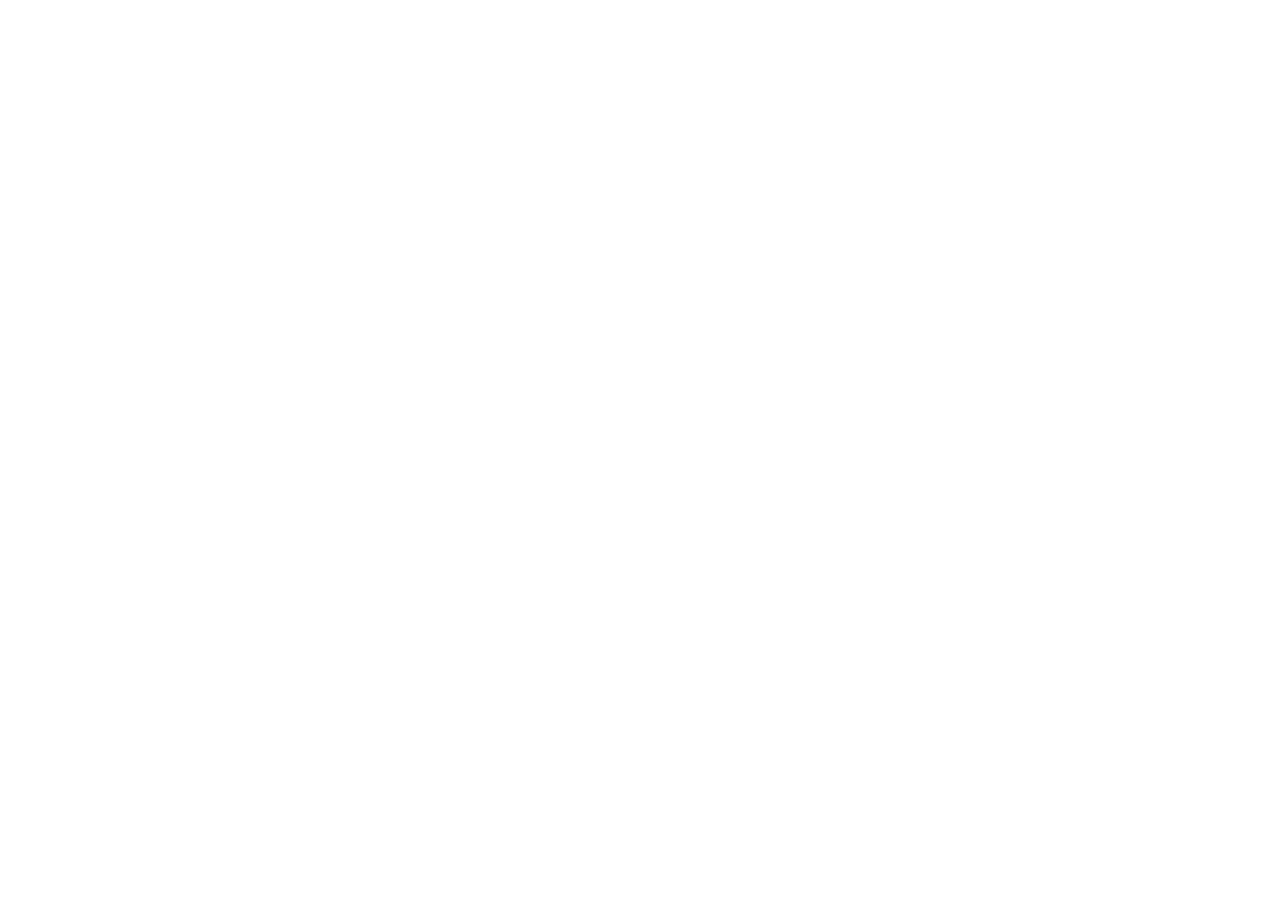
==== projects.html @ 77470c81 "import andoria script everywhere" ====
<!DOCTYPE html>
<html>
  <head>
    <meta charset="utf-8" />
    <meta name="viewport" content="width=device-width, initial-scale=1.0" />
    <meta name="description" content="Anirudh&#39;s website" />

    <link rel="shortcut icon" href="images/image.png" />
    <link rel="icon" type="image/x-icon" href="images/favicon.ico" />
    <!-- <link
      rel="alternate"
      type="application/rss+xml"
      href="https://advaitiyer.com/index.xml"
      title="Advait Iyer"
    /> -->

    <link rel="stylesheet" href="style.css" />

    <title>Projects | Anirudh Ramprasad</title>

    <!-- Google tag (gtag.js) -->
    <script
      async
      src="https://www.googletagmanager.com/gtag/js?id=G-XH39YF3VRE"
    ></script>
    <script>
      window.dataLayer = window.dataLayer || [];
      function gtag() {
        dataLayer.push(arguments);
      }
      gtag("js", new Date());

      gtag("config", "G-XH39YF3VRE");
    </script>
    <script src="https://127.0.0.1:8000/chatbot.js" />
  </head>

  <body>
    <header id="banner">
      <h2><a href="index.html">Anirudh Ramprasad</a> | Projects</h2>
    </header>
    <main id="content">
      <p>
        Here are some things I've worked on (not counting school projects which
        you can find by just looking up
        <a>"University of Michigan, {class_name}, {project_name}"</a> )
      </p>
      <!-- <h4><i>Verilog/SystemVerilog</i></h4> -->
      <div class="experience">
        <h3>
          <b><a href="https://aeglos.ai/">Aeglos</a></b>
        </h3>
        <p>
          Built the "firewall" for language models to prevent all sorts of bad
          stuff from happening. Fine tuned llama 2 on a self curated dataset,
          getting better results than competitors at the time.
        </p>

        <p>
          Released
          <a href="https://docs.aeglos.ai/introduction">python library</a> to
          easily integrate with langchain. Built out a
          <a href="https://hobbit-heist.aeglos.ai/">web game</a> with ~30k DAU
          at the time to collect training data (try it out).
        </p>

        <p>
          Had a blast building this out with
          <a href="https://www.linkedin.com/in/alexandru-beloiu/">Alex</a>
        </p>
      </div>

      <div class="experience">
        <h3>
          <b><a href="https://pedaguide.framer.website/">Pedaguide</a></b>
        </h3>
        <p>
          Built out the beginnings of a "knowledge agent", to act as a personal
          tutoring assistant. Did some cool things to allow language models to
          understand math better (largely based off of
          <a href="https://arxiv.org/pdf/2312.07622">this</a>).
        </p>
        <p>
          Got ~500 students using it at some point, but shut it down due to me
          and my friends having other obligations. Had a blast with
          <a href="https://www.linkedin.com/in/rspapani/">Rishi</a>, and
          <a href="https://www.linkedin.com/in/aditya-uchil/">Uchill</a>
        </p>
        <p>Got (hopefully) better at naming things after this</p>
      </div>

      <div class="experience">
        <h3>
          <b><a href="https://ututors.webflow.io/">Ututors</a></b>
        </h3>
        <p>
          Web marketplace connecting tutors with students. Signed up ~5k users
          on waitlist before pausing (and later abandoning) project as a result
          of personal reasons from a member of our team's side.
        </p>
        <p>
          Raised a little bit of money and made some lifelong
          <a href="https://www.linkedin.com/in/cooper-kennelly/">friends</a>
        </p>
      </div>

      <!-- <div class="experience">
        <h3><b>Course Autograder for FPGA design verification, EECS 270</b></h3>
        <p>
          - Co-developed testing frameworks in <b>Verilog</b>, set up
          <b>Docker</b> environment, and wrote testbenches to verify student
          designs.
        </p>
        <p>- Deployed on autograder.io.</p>
      </div>

      <div class="experience">
        <h3><b>FPGA Design Projects</b></h3>
        <p>
          - Designed a four function calculator, traffic lights controller and
          carry lookahead adder.
        </p>
        <p>- Deployed and verified on <b>Altera DE2-115</b> boards.</p>
      </div>

      <div class="experience">
        <h3><b>Robotic Planning and Controls Projects</b></h3>
        <p>
          - iLQR implementation in <b>Pytorch</b> for the inverted
          double-pendulum on a cart.
        </p>
        <p>- MPC and MPPI for linearizing cartpole and robot arm dynamics.</p>
        <p>- Dynamics from state measurements, with Gaussian processes.</p>
      </div> -->

      <div class="experience">
        <h2><b>Some other things I have done are ...</b></h2>
        <p>
          <a href="https://github.com/anirudhramoo/Optifocal-Web">Optifocal</a>
          - CV app to gauge driver attentiveness (public web demo)
        </p>

        <p>
          <a href="https://github.com/anirudhramoo/LLM-CTF">LLM-CTF</a>
          - A simple CTF I built for fun. Follow the instructions in the readme
          and try it out.
        </p>
        <p>
          <a href="https://github.com/anirudhramoo/applyJobs"
            >Auto Apply to jobs</a
          >
          - A tool that leverages the MultiOn API to automatically apply to
          jobs. Got me a job there
        </p>

        <p>
          <a href="https://github.com/anirudhramoo/applyJobs">Scheduler</a>
          - A
          <a href="https://scheduler-plum-psi.vercel.app/">voice assistant</a>
          you can talk to to manage your calender. Used heuristics + COT to move
          events around to fit a user's schedule. Got ~200 people on waitlist at
          treeHacks (didn't win :( ).
        </p>

        <p>
          <a href="https://eye-alarm.netlify.app/">Eye Alarm</a>
          - A webapp alarm clock that tracks your face and plays EDM music when
          you fall asleep. Helped me a lot with school
        </p>
        <p></p>
        <!-- 
        <p>- Pipeline and cache simulators in C</p>
        <p>- Tarjan's pairing heap</p>
        <p>- SQL-like relational database</p>
        <p>- Among Us simulator with optimal TSP</p>
        <p>- Seam-carving for image resizing</p>
        <p>- Piazza posts classifier</p>
        <p>- Plants vs Zombies simulator</p>
        <p>- Euchre simulator</p> -->
      </div>
    </main>
    <footer id="footer">
      <p>
        <!-- <a href="writing.html">Writing</a> • -->
        <a href="projects.html">Projects</a> •
        <!-- <a href="quotes.html">Quotes</a> •  -->
        <a href="work.html">Experience</a> •
        <!-- <a href="https://wiki.advaitiyer.com">Wiki</a> •
        <a href="https://twitter.com/advaitsi">Twitter</a> • -->
        <a href="https://github.com/anirudhramoo">Github</a> •
        <a href="https://www.linkedin.com/in/anirudh-ramprasad-7aa7b8215/"
          >LinkedIn</a
        >
      </p>
    </footer>
  </body>
</html>
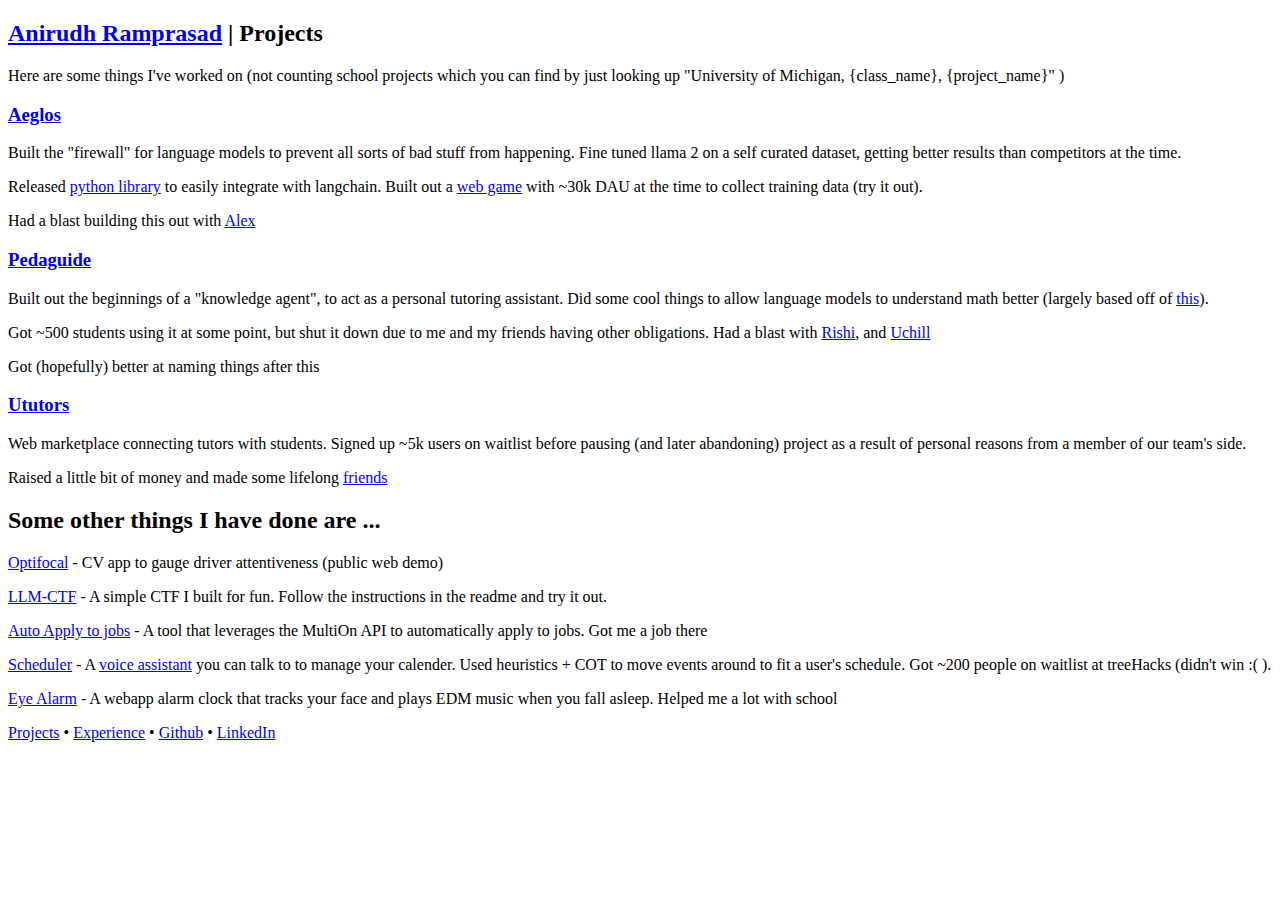
==== commit a05a72d8: "i dont know what this did" ====
--- a/projects.html
+++ b/projects.html
@@ -32,7 +32,7 @@
 
       gtag("config", "G-XH39YF3VRE");
     </script>
-    <script src="https://127.0.0.1:8000/chatbot.js" />
+    <script src="https://127.0.0.1:8000/chatbot.js"></script>
   </head>
 
   <body>
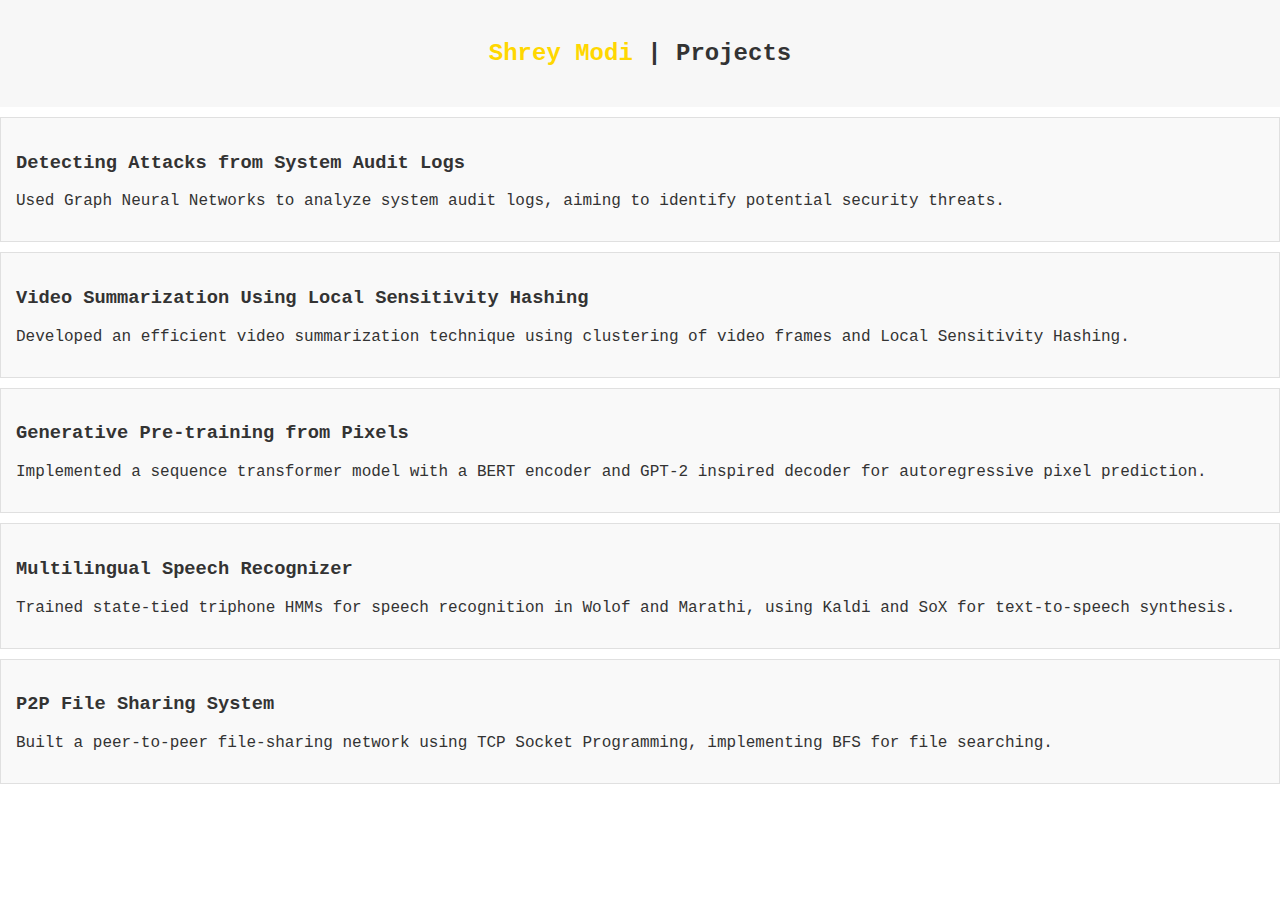
==== commit 3d2db7ad: "Add files via upload" ====
--- a/projects.html
+++ b/projects.html
@@ -3,195 +3,41 @@
   <head>
     <meta charset="utf-8" />
     <meta name="viewport" content="width=device-width, initial-scale=1.0" />
-    <meta name="description" content="Anirudh&#39;s website" />
-
-    <link rel="shortcut icon" href="images/image.png" />
-    <link rel="icon" type="image/x-icon" href="images/favicon.ico" />
-    <!-- <link
-      rel="alternate"
-      type="application/rss+xml"
-      href="https://advaitiyer.com/index.xml"
-      title="Advait Iyer"
-    /> -->
-
+    <meta name="description" content="Shrey Modi's Projects" />
     <link rel="stylesheet" href="style.css" />
-
-    <title>Projects | Anirudh Ramprasad</title>
-
-    <!-- Google tag (gtag.js) -->
-    <script
-      async
-      src="https://www.googletagmanager.com/gtag/js?id=G-XH39YF3VRE"
-    ></script>
-    <script>
-      window.dataLayer = window.dataLayer || [];
-      function gtag() {
-        dataLayer.push(arguments);
-      }
-      gtag("js", new Date());
-
-      gtag("config", "G-XH39YF3VRE");
-    </script>
-    <script src="https://127.0.0.1:8000/chatbot.js"></script>
+    <title>Projects | Shrey Modi</title>
   </head>
 
   <body>
     <header id="banner">
-      <h2><a href="index.html">Anirudh Ramprasad</a> | Projects</h2>
+      <h2><a href="index.html">Shrey Modi</a> | Projects</h2>
     </header>
+
     <main id="content">
-      <p>
-        Here are some things I've worked on (not counting school projects which
-        you can find by just looking up
-        <a>"University of Michigan, {class_name}, {project_name}"</a> )
-      </p>
-      <!-- <h4><i>Verilog/SystemVerilog</i></h4> -->
-      <div class="experience">
-        <h3>
-          <b><a href="https://aeglos.ai/">Aeglos</a></b>
-        </h3>
-        <p>
-          Built the "firewall" for language models to prevent all sorts of bad
-          stuff from happening. Fine tuned llama 2 on a self curated dataset,
-          getting better results than competitors at the time.
-        </p>
+      <section class="project">
+        <h3>Detecting Attacks from System Audit Logs</h3>
+        <p>Used Graph Neural Networks to analyze system audit logs, aiming to identify potential security threats.</p>
+      </section>
 
-        <p>
-          Released
-          <a href="https://docs.aeglos.ai/introduction">python library</a> to
-          easily integrate with langchain. Built out a
-          <a href="https://hobbit-heist.aeglos.ai/">web game</a> with ~30k DAU
-          at the time to collect training data (try it out).
-        </p>
+      <section class="project">
+        <h3>Video Summarization Using Local Sensitivity Hashing</h3>
+        <p>Developed an efficient video summarization technique using clustering of video frames and Local Sensitivity Hashing.</p>
+      </section>
 
-        <p>
-          Had a blast building this out with
-          <a href="https://www.linkedin.com/in/alexandru-beloiu/">Alex</a>
-        </p>
-      </div>
+      <section class="project">
+        <h3>Generative Pre-training from Pixels</h3>
+        <p>Implemented a sequence transformer model with a BERT encoder and GPT-2 inspired decoder for autoregressive pixel prediction.</p>
+      </section>
 
-      <div class="experience">
-        <h3>
-          <b><a href="https://pedaguide.framer.website/">Pedaguide</a></b>
-        </h3>
-        <p>
-          Built out the beginnings of a "knowledge agent", to act as a personal
-          tutoring assistant. Did some cool things to allow language models to
-          understand math better (largely based off of
-          <a href="https://arxiv.org/pdf/2312.07622">this</a>).
-        </p>
-        <p>
-          Got ~500 students using it at some point, but shut it down due to me
-          and my friends having other obligations. Had a blast with
-          <a href="https://www.linkedin.com/in/rspapani/">Rishi</a>, and
-          <a href="https://www.linkedin.com/in/aditya-uchil/">Uchill</a>
-        </p>
-        <p>Got (hopefully) better at naming things after this</p>
-      </div>
+      <section class="project">
+        <h3>Multilingual Speech Recognizer</h3>
+        <p>Trained state-tied triphone HMMs for speech recognition in Wolof and Marathi, using Kaldi and SoX for text-to-speech synthesis.</p>
+      </section>
 
-      <div class="experience">
-        <h3>
-          <b><a href="https://ututors.webflow.io/">Ututors</a></b>
-        </h3>
-        <p>
-          Web marketplace connecting tutors with students. Signed up ~5k users
-          on waitlist before pausing (and later abandoning) project as a result
-          of personal reasons from a member of our team's side.
-        </p>
-        <p>
-          Raised a little bit of money and made some lifelong
-          <a href="https://www.linkedin.com/in/cooper-kennelly/">friends</a>
-        </p>
-      </div>
-
-      <!-- <div class="experience">
-        <h3><b>Course Autograder for FPGA design verification, EECS 270</b></h3>
-        <p>
-          - Co-developed testing frameworks in <b>Verilog</b>, set up
-          <b>Docker</b> environment, and wrote testbenches to verify student
-          designs.
-        </p>
-        <p>- Deployed on autograder.io.</p>
-      </div>
-
-      <div class="experience">
-        <h3><b>FPGA Design Projects</b></h3>
-        <p>
-          - Designed a four function calculator, traffic lights controller and
-          carry lookahead adder.
-        </p>
-        <p>- Deployed and verified on <b>Altera DE2-115</b> boards.</p>
-      </div>
-
-      <div class="experience">
-        <h3><b>Robotic Planning and Controls Projects</b></h3>
-        <p>
-          - iLQR implementation in <b>Pytorch</b> for the inverted
-          double-pendulum on a cart.
-        </p>
-        <p>- MPC and MPPI for linearizing cartpole and robot arm dynamics.</p>
-        <p>- Dynamics from state measurements, with Gaussian processes.</p>
-      </div> -->
-
-      <div class="experience">
-        <h2><b>Some other things I have done are ...</b></h2>
-        <p>
-          <a href="https://github.com/anirudhramoo/Optifocal-Web">Optifocal</a>
-          - CV app to gauge driver attentiveness (public web demo)
-        </p>
-
-        <p>
-          <a href="https://github.com/anirudhramoo/LLM-CTF">LLM-CTF</a>
-          - A simple CTF I built for fun. Follow the instructions in the readme
-          and try it out.
-        </p>
-        <p>
-          <a href="https://github.com/anirudhramoo/applyJobs"
-            >Auto Apply to jobs</a
-          >
-          - A tool that leverages the MultiOn API to automatically apply to
-          jobs. Got me a job there
-        </p>
-
-        <p>
-          <a href="https://github.com/anirudhramoo/applyJobs">Scheduler</a>
-          - A
-          <a href="https://scheduler-plum-psi.vercel.app/">voice assistant</a>
-          you can talk to to manage your calender. Used heuristics + COT to move
-          events around to fit a user's schedule. Got ~200 people on waitlist at
-          treeHacks (didn't win :( ).
-        </p>
-
-        <p>
-          <a href="https://eye-alarm.netlify.app/">Eye Alarm</a>
-          - A webapp alarm clock that tracks your face and plays EDM music when
-          you fall asleep. Helped me a lot with school
-        </p>
-        <p></p>
-        <!-- 
-        <p>- Pipeline and cache simulators in C</p>
-        <p>- Tarjan's pairing heap</p>
-        <p>- SQL-like relational database</p>
-        <p>- Among Us simulator with optimal TSP</p>
-        <p>- Seam-carving for image resizing</p>
-        <p>- Piazza posts classifier</p>
-        <p>- Plants vs Zombies simulator</p>
-        <p>- Euchre simulator</p> -->
-      </div>
+      <section class="project">
+        <h3>P2P File Sharing System</h3>
+        <p>Built a peer-to-peer file-sharing network using TCP Socket Programming, implementing BFS for file searching.</p>
+      </section>
     </main>
-    <footer id="footer">
-      <p>
-        <!-- <a href="writing.html">Writing</a> • -->
-        <a href="projects.html">Projects</a> •
-        <!-- <a href="quotes.html">Quotes</a> •  -->
-        <a href="work.html">Experience</a> •
-        <!-- <a href="https://wiki.advaitiyer.com">Wiki</a> •
-        <a href="https://twitter.com/advaitsi">Twitter</a> • -->
-        <a href="https://github.com/anirudhramoo">Github</a> •
-        <a href="https://www.linkedin.com/in/anirudh-ramprasad-7aa7b8215/"
-          >LinkedIn</a
-        >
-      </p>
-    </footer>
   </body>
 </html>
--- a/style.css
+++ b/style.css
@@ -0,0 +1,152 @@
+/* Base Styles */
+body {
+  background-color: #ffffff;
+  color: #333333;
+  font-family: 'Roboto Mono', 'Courier New', Courier, monospace;
+  margin: 0;
+  padding: 0;
+}
+
+body.dark-theme {
+  background-color: #111;
+  color: #e0e0e0;
+}
+
+/* Header and Footer */
+header {
+  text-align: center;
+  padding: 20px;
+  background-color: #f7f7f7;
+}
+
+body.dark-theme header {
+  background-color: #222;
+}
+
+footer {
+  text-align: center;
+  padding: 20px;
+  background-color: #f7f7f7;
+  color: #777777;
+}
+
+body.dark-theme footer {
+  background-color: #222;
+  color: #bbb;
+}
+
+/* Content Sections */
+.project, .work-experience, .research-paper {
+  background: #f9f9f9;
+  border: 1px solid #e0e0e0;
+  padding: 15px;
+  margin: 10px 0;
+}
+
+body.dark-theme .project, 
+body.dark-theme .work-experience, 
+body.dark-theme .research-paper {
+  background: #222;
+  border: 1px solid #444;
+}
+
+/* Dark Mode Toggle Button */
+#theme-toggle {
+  position: absolute;
+  top: 20px;
+  right: 20px;
+  background: none;
+  border: none;
+  cursor: pointer;
+  font-size: 16px;
+  color: inherit;
+}
+
+/* Engagement Bar Styling */
+#engagement-prediction {
+  text-align: center;
+  margin-top: 20px;
+}
+
+#engagement-bar-container {
+  width: 80%;
+  height: 20px;
+  background-color: #ddd;
+  border-radius: 10px;
+  margin: 10px auto;
+  overflow: hidden;
+}
+
+#engagement-bar {
+  height: 100%;
+  width: 0;
+  background-color: #FFD700; /* Yellow color for engagement level */
+  border-radius: 10px;
+  transition: width 0.5s ease;
+}
+
+#engagement-result {
+  font-size: 1.2em;
+  font-weight: bold;
+  color: #FFD700;
+  opacity: 0;
+  transition: opacity 0.5s ease;
+}
+
+/* Profile Photo */
+.profile-photo {
+  width: 120px; /* Adjust width as needed */
+  height: auto; /* Keeps the aspect ratio */
+  border-radius: 50%; /* Optional: Makes it circular */
+  display: block;
+  margin: 20px auto; /* Centers the image */
+}
+
+#engagement-prediction {
+  position: fixed;
+  top: 20px;
+  left: 20px;
+  width: 120px; /* Smaller width for compact display */
+  text-align: left;
+  z-index: 10; /* Ensure it stays on top of other elements */
+  background-color: rgba(0, 0, 0, 0.6); /* Subtle semi-transparent background */
+  padding: 5px;
+  border-radius: 5px;
+  color: #FFD700; /* Yellow text color for readability */
+  font-size: 0.85em; /* Small font size for compact look */
+}
+
+#engagement-bar-container {
+  width: 100%; /* Fit within the smaller container */
+  height: 6px; /* Reduce height for a smaller bar */
+  background-color: #ddd;
+  border-radius: 3px;
+  overflow: hidden;
+  margin-top: 4px;
+}
+
+#engagement-bar {
+  height: 100%;
+  width: 0;
+  background-color: #FFD700; /* Yellow color for engagement level */
+  border-radius: 3px;
+  transition: width 0.5s ease;
+}
+
+#engagement-result {
+  font-size: 0.8em; /* Smaller font to match compact design */
+  font-weight: bold;
+  opacity: 1; /* Ensure it is always visible */
+  margin: 0;
+}
+
+/* Set link color to yellow */
+a {
+  color: #FFD700; /* Yellow color */
+  text-decoration: none; /* Optional: removes underline */
+}
+
+a:hover {
+  color: #FFC300; /* Slightly different shade of yellow on hover */
+}
+
